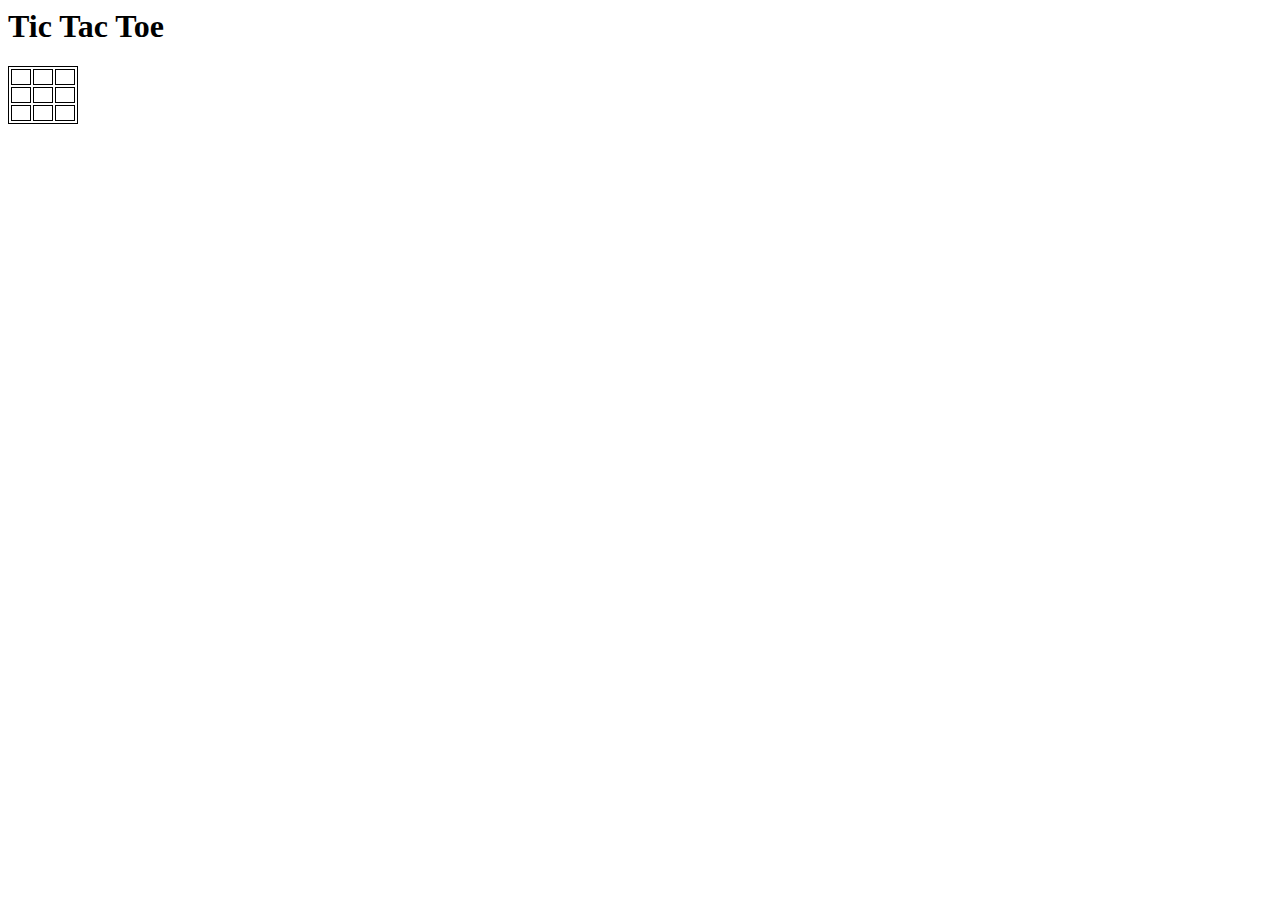
==== resources/client.html @ ca315d6f "Serve client html" ====
<html>
<head>
    <style>
        table, th, td {
            border: 1px solid black;
        }

        td {
            width: 1em;
            height: 1em;
        }
    </style>
</head>
<body>
<h1 id="demo">Tic Tac Toe</h1>

<table>
    <tr>
        <td onclick="move('A1')"></td>
        <td></td>
        <td></td>
    </tr>
    <tr>
        <td></td>
        <td></td>
        <td></td>
    </tr>
    <tr>
        <td></td>
        <td></td>
        <td></td>
    </tr>
</table>

<script>
    function move(cell) {
        fetch('http://localhost:3000/tictactoe/move', {
            method: 'POST',
            body: {
                "board": {},
                "move": {
                    "field": cell,
                    "value": "X"
                }
            },
            headers: {
                'Content-Type': 'application/json'
            }
        });
    }
</script>
</body>
</html>
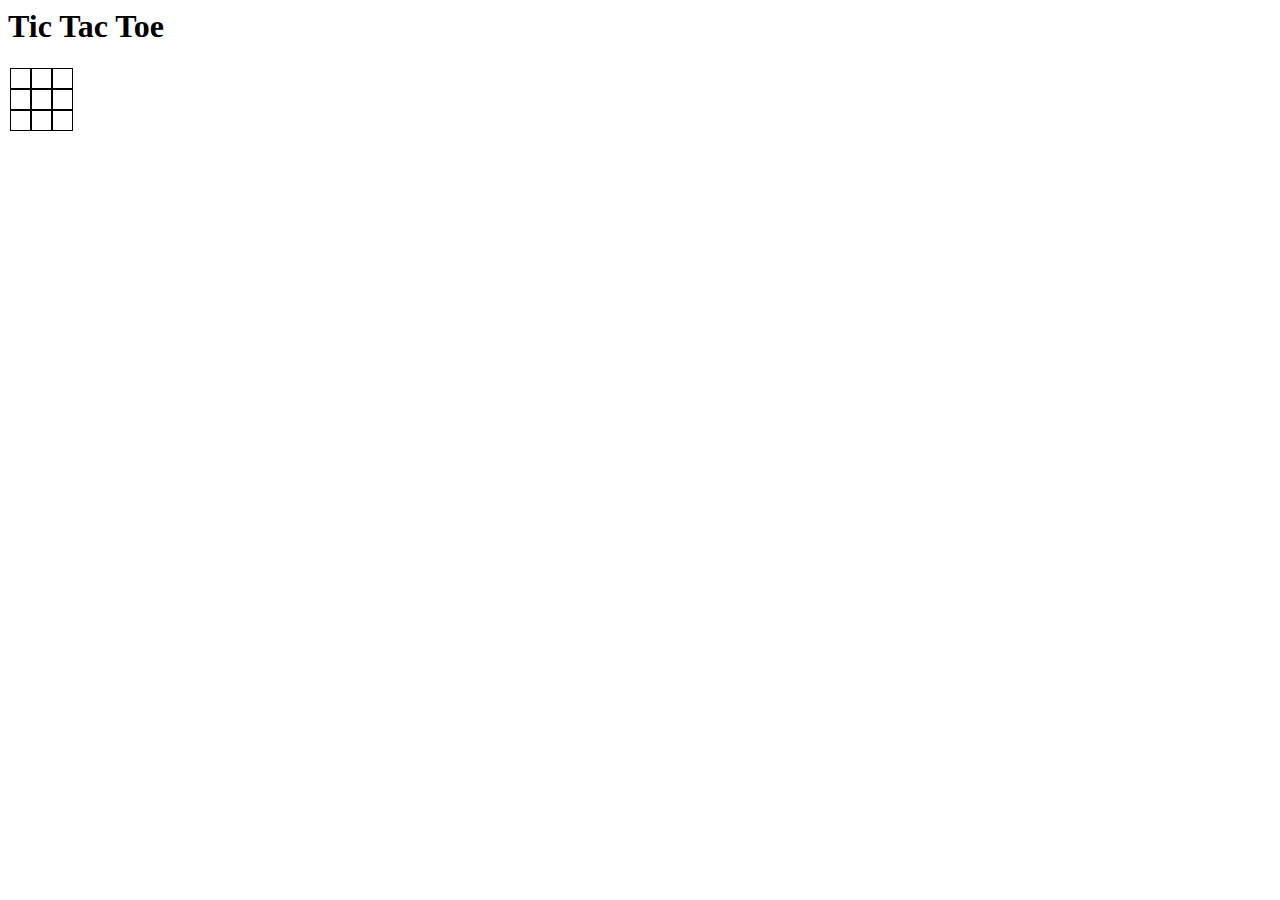
==== commit f5b3748d: "minimal css styling" ====
--- a/resources/client.html
+++ b/resources/client.html
@@ -9,45 +9,93 @@
             width: 1em;
             height: 1em;
         }
+        .board {
+            padding: 2px;
+            display: flex;
+            flex-direction: row;
+        }
+        .row {
+            display: flex;
+            flex-direction: column;
+        }
+        .cell {
+            padding: 2px;
+            min-height: 15px;
+            min-width: 15px;
+            max-height: 15px;
+            max-width: 15px;
+            border-style: solid;
+            border-width: 1px;
+            text-align: center;
+            line-height: 15px;
+        }
     </style>
 </head>
 <body>
 <h1 id="demo">Tic Tac Toe</h1>
 
-<table>
-    <tr>
-        <td onclick="move('A1')"></td>
-        <td></td>
-        <td></td>
-    </tr>
-    <tr>
-        <td></td>
-        <td></td>
-        <td></td>
-    </tr>
-    <tr>
-        <td></td>
-        <td></td>
-        <td></td>
-    </tr>
-</table>
+<div class="board">
+    <div class="row">
+        <div class="cell" id="A1" onclick="move('A1')"></div>
+        <div class="cell" id="A2" onclick="move('A2')"></div>
+        <div class="cell" id="A3" onclick="move('A3')"></div>
+    </div>
+    <div class="row">
+        <div class="cell" id="B1" onclick="move('B1')"></div>
+        <div class="cell" id="B2" onclick="move('B2')"></div>
+        <div class="cell" id="B3" onclick="move('B3')"></div>
+    </div>
+    <div class="row">
+        <div class="cell" id="C1" onclick="move('C1')"></div>
+        <div class="cell" id="C2" onclick="move('C2')"></div>
+        <div class="cell" id="C3" onclick="move('C3')"></div>
+    </div>
+</div>
 
 <script>
+    var gboard = {};
+
+    function paintGrid(board) {
+
+        function painCell(cell) {
+            function nn(val) {
+                return val ? val : "";
+            }
+
+            document.getElementById(cell).innerText = nn(board[cell]);
+        }
+
+        painCell("A1");
+        painCell("A2");
+        painCell("A3");
+        painCell("B1");
+        painCell("B2");
+        painCell("B3");
+        painCell("C1");
+        painCell("C2");
+        painCell("C3");
+    }
+
     function move(cell) {
-        fetch('http://localhost:3000/tictactoe/move', {
+        const resp = fetch('http://localhost:3000/tictactoe/move', {
             method: 'POST',
-            body: {
-                "board": {},
+            body: JSON.stringify({
+                "board": gboard,
                 "move": {
                     "field": cell,
                     "value": "X"
                 }
-            },
+            }),
             headers: {
                 'Content-Type': 'application/json'
             }
         });
+        resp.then(res => res.json())
+            .then(board => {
+                gboard = board;
+                paintGrid(board);
+            })
     }
 </script>
 </body>
-</html>+</html>
